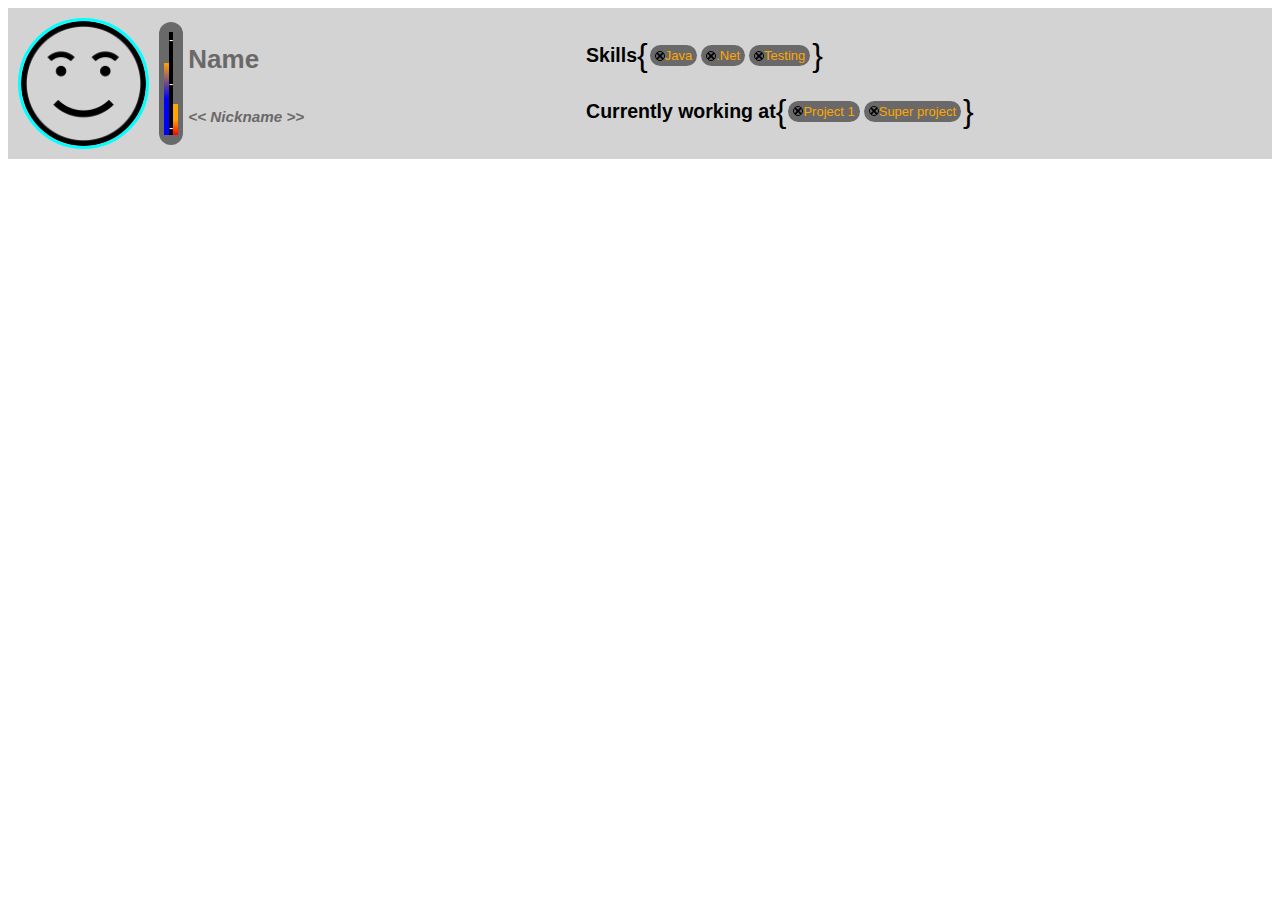
==== main.html @ 36998c4a "primer commit" ====
<!DOCTYdivE html>
<html lang="en">
<head>
    <meta charset="UTF-8">
    <meta httdiv-equiv="X-UA-Comdivatible" content="IE=edge">
    <meta name="viewdivort" content="width=device-width, initial-scale=1.0">
    <title>Team Activity Planner</title>

    <link rel="stylesheet" href="main.css">
</head>
<body>
    <div class="main-header cont-flex-row padding-medium">
        <div class="cont-avatar cont-rounded"></div>
        <div class="cont-member-data cont-flex-row">
            <div class="cont-averages cont-flex-row">
                <div class="cont-average-bar">
                    <div class="average-bar" id="planned"></div>
                </div>
                <div class="cont-average-marks cont-flex-col">
                    <div>-</div>
                    <div>-</div>
                    <div>-</div>
                </div>
                <div class="cont-average-bar">
                    <div class="average-bar" id="available"></div>
                </div>
            </div>
            <div class="cont-member-names cont-flex-col padding-small">
                <div class="foreground-dark"><h1>Name</h1></div>
                <div class="foreground-dark"><h3><< Nickname >></h3></div>
            </div>
        </div>
        <div class="cont-list cont-flex-col">
            <div class="cont-list-section cont-flex-row">
                <div><h2>Skills</h2></div>
                <div class="cont-braket">{</div>
                <div class="cont-list-items cont-flex-row">
                    <div class="list-item cont-flex-row">
                        <div class="list-item-button cont-rounded cont-image"></div>
                        <div class="list-item-name">Java</div>
                    </div>
                    <div class="list-item cont-flex-row">
                        <div class="list-item-button cont-rounded cont-image"></div>
                        <div class="list-item-name">.Net</div>
                    </div>
                    <div class="list-item cont-flex-row">
                        <div class="list-item-button cont-rounded cont-image"></div>
                        <div class="list-item-name">Testing</div>
                    </div>
                </div>
                <div class="cont-braket">}</div>
            </div>
            <div class="cont-list-section cont-flex-row">
                <div><h2>Currently working at</h2></div>
                <div class="cont-braket">{</div>
                    <div class="list-item cont-flex-row">
                        <div class="list-item-button cont-rounded cont-image"></div>
                        <div class="list-item-name">Project 1</div>
                    </div>
                    <div class="list-item cont-flex-row">
                        <div class="list-item-button cont-rounded cont-image"></div>
                        <div class="list-item-name">Super project</div>
                    </div>
                <div class="cont-braket">}</div>
            </div>
        </div>
    </div>
<!--     
    <div class="main-grid"></div>
        <div class="grid-header">
            <div class="activities-header">
                <div class="menu-container">
                    <div class="bar-menu"></div>
                    <div class="bar-menu"></div>
                    <div class="bar-menu"></div>
                </div>
                <div>Activities</div>
            </div>
            <div class="time-header">
                <div class="menu-container">
                    <div class="bar-menu"></div>
                    <div class="bar-menu"></div>
                    <div class="bar-menu"></div>
                </div>
                <div>Time Line</div>
            </div>
        </div>
        <div class="item-row">
            <div class="activity-col odd-item">
                <div class="id-container">1</div>
                <div class="activity-form flex-col">
                    <div class="flex-row" id="proj-type-container">
                        <div class="flex-row" id="project-container">
                            <div>
                                <select name="" id=""></select>
                            </div>
                        </div>
                        <div class="flex-row" id="type-container">
                            <div><select name="" id=""></select></div>
                        </div>
                    </div>
                    <div>
                        <div><input type="text"></div>
                    </div>
                    <div class="activity-data">
                        <div class="data-container">
                            <div class="data-title">PS</div>
                            <div class="data-value">1</div>
                        </div>
                        <div class="data-container">
                            <div class="data-title">PD</div>
                            <div class="data-value">3</div>
                        </div>
                        <div class="data-container">
                            <div class="data-title">RS</div>
                            <div class="data-value">1</div>
                        </div>
                        <div class="data-container">
                            <div class="data-title">RD</div>
                            <div class="data-value">5</div>
                        </div>
                        <div class="data-container">
                            <div class="data-title">%</div>
                            <div class="data-value">25</div>
                        </div>
                    </div>
                </div>
            </div>
            <div class="time-col">
                <div class="time-period odd-item">1</div>
                <div class="time-period pair-item">2</div>
                <div class="time-period odd-item">1</div>
                <div class="time-period pair-item">2</div>
                <div class="time-period odd-item">1</div>
                <div class="time-period pair-item">2</div>
                <div class="time-period odd-item">1</div>
                <div class="time-period pair-item">2</div>
                <div class="time-period odd-item">1</div>
                <div class="time-period pair-item">2</div>
                <div class="time-period odd-item">1</div>
                <div class="time-period pair-item">2</div>
            </div>
        </div>
    <div class="main-analytic"></div>
 -->
</body>
</html>
---- main.css ----
:root {
    
    --imgAvatar: url(resources/avatar.png);
    --imgClose: url(resources/close.png);
    
    --dark: dimgray;
    --middle:darkgray;
    --light: lightgray;
    --white: white;
    --black: black;
    --red: red;
    --green: green;
    --light-green: lightgreen;
    --blue: blue;
    --orange: orange;
    --menuButtonColor: orange;
    --contBorderColor: black;
    --junior-avatar-color: aqua;
    --professional-avatar-color: blue;
    --senior-avatar-color: dimgray;

    --italic: italic;
    --bold: bold;

    --width-activitie: 30%;
    --width-time-line:70%;
    --width-period: calc(70%/6);

    --padding-one: 1px;
    --padding-small: 5px;
    --padding-medium: 10px;
    --padding-large: 15px;
}

body {
    font-family:  Arial, Helvetica, sans-serif;
    font-size: small;
}

/* Reusables */

.cont-flex-row, .cont-flex-col{
    display: flex;
}
.cont-flex-col{
    flex-direction: column;
}
.cont-rounded{
    border-radius: 50%;
}
.padding-one{
    padding: var(--padding-one);
    box-sizing: border-box;
}
.padding-small{
    padding: var(--padding-small);
    box-sizing: border-box;
}
.padding-medium{
    padding: var(--padding-medium);
    box-sizing: border-box;
}
.padding-large{
    padding: var(--padding-large);
    box-sizing: border-box;
}
.foreground-dark{
    color: var(--dark);
}
.cont-image{
    background-repeat: no-repeat;
    background-position: 50%;
    background-size: 100% auto;
}


/* Main Header */

.main-header{
    background-color: var(--light);
    align-items: center;
}
.cont-avatar{
    width: 125px;
    height: 125px;
    background-image: var(--imgAvatar);
    background-repeat: no-repeat;
    background-position: 50%;
    background-size: 100% auto;
    border: solid;
    border-color: var(--junior-avatar-color);
}
.cont-average-marks{
    background-color: var(--black);
    color: var(--white);
    justify-content: space-between;
    height: 100%;
}

.cont-averages{
    padding: 10px 5px 10px 5px;
    background-color: var(--dark);
    justify-content: space-between;
    align-items: flex-end;
    border-radius: 25px;
}
.cont-average-bar{
    box-sizing: border-box;
    flex-basis: 40%;
    align-content: end;
}
#planned{
    background-image: linear-gradient(orange, blue, blue);
    width: 5px;
    height: 70%;
}
#available{
    background-image: linear-gradient(orange, orange, red);
    width: 5px;
    height: 30%;
}
.cont-member-data{
    margin-left: 10px;
    flex: 30%;
}
.cont-member-names h3{
    font-style: italic;
}
.cont-list {
    flex: 50%;
}
    .cont-list-section{
        align-items: center;
    }
        .cont-braket{
            font-size: xx-large;
        }
        .cont-list-items{
            justify-content: space-between;
        }
            .list-item{
                /* flex: 1; */
                color: var(--orange);
                background-color: var(--dark );
                align-items: center;
                padding: 3px 5px 3px 5px;
                border-radius: 25px;
		    margin: 0px 2px 0px 2px;
            }

                .list-item-button{
                    width: 8px;
                    height: 8px;
                    background-image: var(--imgClose);
                    border-style: solid;
                    border-width: 1px;
                    border-color: var(--black);
                }



/* Main Grid */

.grid-header{
    display: flex;
    background-color: var(--dark);
    height: 30px;
}

.activities-header, .time-header{
    display: flex;
    align-items: center;
    color: var(--white);
    font-size: medium;
    height: 100%;
    margin-left: 5px;
}
.activities-header{
    width: var(--width-activitie);
}
.menu-container{
    display: flex;
    flex-direction: column;
    justify-content: center;
    width: 18px;
    height: 20px;
    margin: 3px;
}
.bar-menu{
    background-color: var(--orange);
    width: 100%;
    height: 2px;
    margin-bottom: 3px;
}
.time-header{
    width: var(--width-time-line);
}
.odd-item{
    background-color: var(--middle);
}
.pair-item{
    background-color: var(--light);
}
.data-container{
    display: flex;
    flex-direction: column;
}
.data-title{
    text-align: center;
}
.data-value{
    background-color: var(--white);
    text-align: center;
    width: 20px;
    height: 100%;
    padding: 3px;
}

/* Item Row  */

.item-row{
    display: flex;
    height: auto;
    border-left: solid;
    border-left-width: 3px;
    border-right: solid;
    border-right-width: 2px;
    border-bottom: solid;
    border-bottom-width: 1px;
}
.activity-col, .time-col{
    display: flex;
    height: 100%;
    border-right: solid;
    border-right-width: 3px;
}
.activity-col{
    flex: 1;
}
.time-col{
    flex: 3;
}
.id-container{
    display: flex;
    align-items: center;
    justify-content: center;
    width: 20px;
    padding: 0px 3px 0px;
    border-right: solid;
    border-right-width: 2px;
}
.activity-form{
    flex: 1;
}
.activity-data{
    display: flex;
    justify-content: space-around;
}
.time-period{
    display: flex;
    justify-content: center;
    align-items: center;
    width: var(--width-period);
    height: 100%;
    border-right-style: dotted;
    border-right-width: 1px;
}
#proj-type-container{
    background-color: aqua;
    flex: 1;
}
#project-container, #type-container{
    flex: 1;
}

/* Main Analytic */
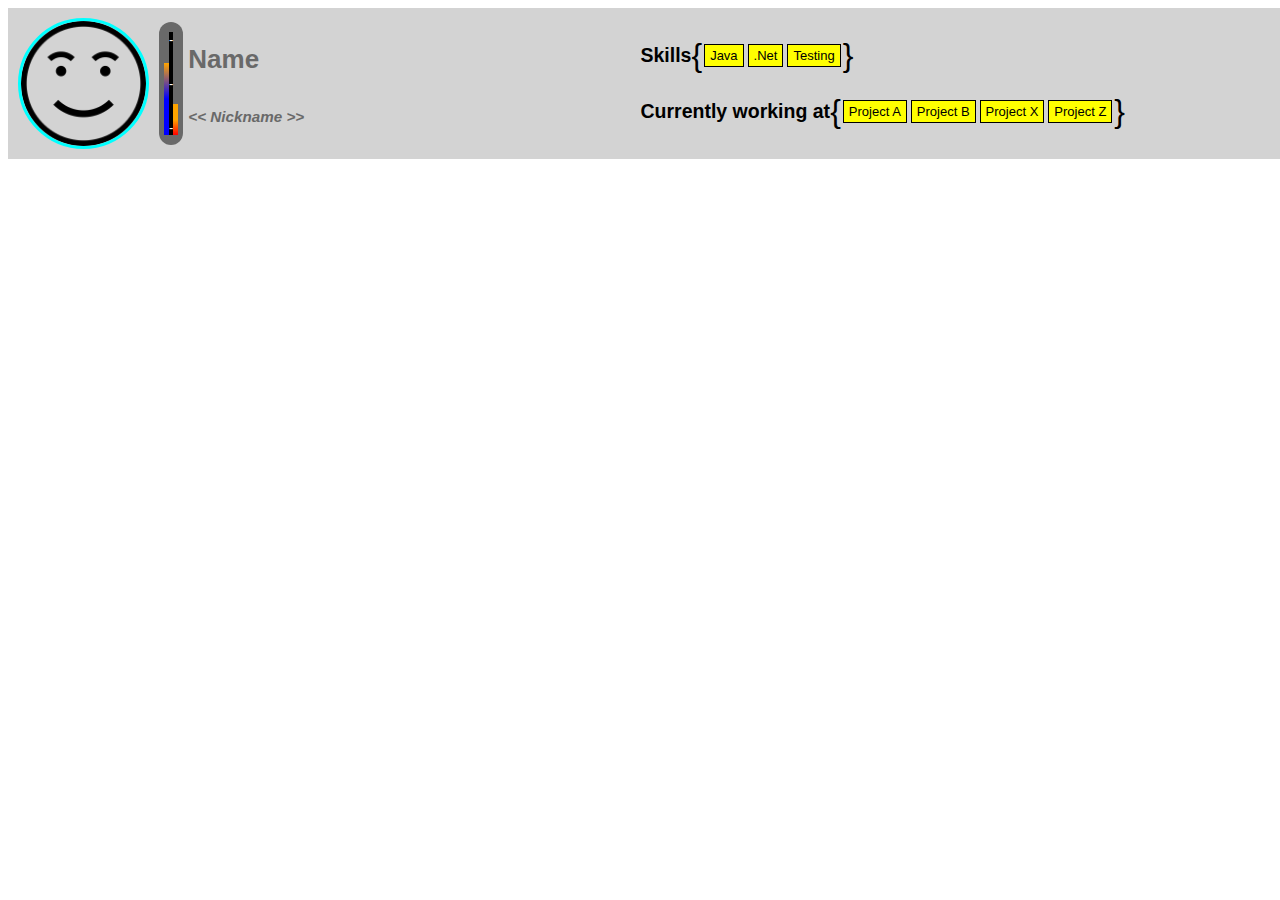
==== commit 6800f6df: "modificación de etiquetas" ====
--- a/main.html
+++ b/main.html
@@ -35,31 +35,20 @@
                 <div><h2>Skills</h2></div>
                 <div class="cont-braket">{</div>
                 <div class="cont-list-items cont-flex-row">
-                    <div class="list-item cont-flex-row">
-                        <div class="list-item-button cont-rounded cont-image"></div>
-                        <div class="list-item-name">Java</div>
-                    </div>
-                    <div class="list-item cont-flex-row">
-                        <div class="list-item-button cont-rounded cont-image"></div>
-                        <div class="list-item-name">.Net</div>
-                    </div>
-                    <div class="list-item cont-flex-row">
-                        <div class="list-item-button cont-rounded cont-image"></div>
-                        <div class="list-item-name">Testing</div>
-                    </div>
+                    <div class="list-item list-item-name">Java</div>
+                    <div class="list-item list-item-name">.Net</div>
+                    <div class="list-item list-item-name">Testing</div>
                 </div>
                 <div class="cont-braket">}</div>
             </div>
             <div class="cont-list-section cont-flex-row">
                 <div><h2>Currently working at</h2></div>
                 <div class="cont-braket">{</div>
-                    <div class="list-item cont-flex-row">
-                        <div class="list-item-button cont-rounded cont-image"></div>
-                        <div class="list-item-name">Project 1</div>
-                    </div>
-                    <div class="list-item cont-flex-row">
-                        <div class="list-item-button cont-rounded cont-image"></div>
-                        <div class="list-item-name">Super project</div>
+                    <div class="cont-list-items cont-flex-row">
+                        <div class="list-item list-item-name">Project A</div>
+                        <div class="list-item list-item-name">Project B</div>
+                        <div class="list-item list-item-name">Project X</div>
+                        <div class="list-item list-item-name">Project Z</div>
                     </div>
                 <div class="cont-braket">}</div>
             </div>
--- a/main.css
+++ b/main.css
@@ -13,6 +13,7 @@
     --light-green: lightgreen;
     --blue: blue;
     --orange: orange;
+    --yellow: yellow;
     --menuButtonColor: orange;
     --contBorderColor: black;
     --junior-avatar-color: aqua;
@@ -77,6 +78,7 @@
 /* Main Header */
 
 .main-header{
+    width: 1400px;
     background-color: var(--light);
     align-items: center;
 }
@@ -140,18 +142,22 @@
         }
             .list-item{
                 /* flex: 1; */
-                color: var(--orange);
-                background-color: var(--dark );
+                color: var(--black);
+                background-color: var(--yellow);
                 align-items: center;
                 padding: 3px 5px 3px 5px;
-                border-radius: 25px;
-		    margin: 0px 2px 0px 2px;
+                /* border-radius: 25px; */
+		        margin: 0px 2px 0px 2px;
+                border-style: solid;
+                border-color: var(--black);
+                border-width: 1px;
             }
 
                 .list-item-button{
-                    width: 8px;
-                    height: 8px;
-                    background-image: var(--imgClose);
+                    width: 5px;
+                    height: 5px;
+                    /* background-image: var(--imgClose); */
+                    background-color: var(--light);
                     border-style: solid;
                     border-width: 1px;
                     border-color: var(--black);
